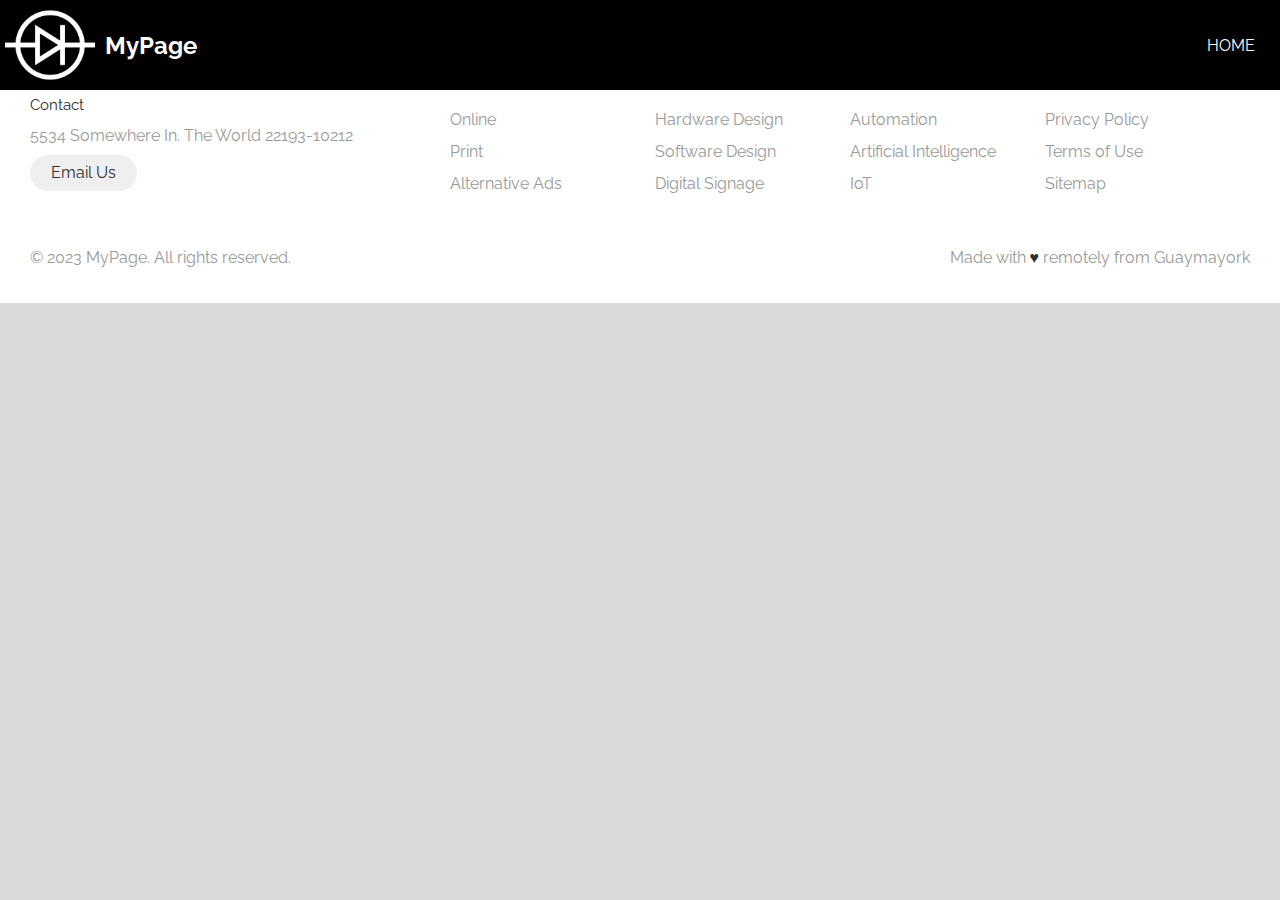
==== templates/cart.html @ e0fbbc30 "clase 10 de mayo" ====
<!DOCTYPE html>
<html lang="en">
<head>
    <meta charset="UTF-8">
    <meta http-equiv="X-UA-Compatible" content="IE=edge">
    <meta name="viewport" content="width=device-width, initial-scale=1.0">
    <link rel="stylesheet" href="/style/style.css">
    <link rel="preconnect" href="https://fonts.googleapis.com">
    <link rel="preconnect" href="https://fonts.gstatic.com" crossorigin>
    <link href="https://fonts.googleapis.com/css2?family=Raleway:wght@700&display=swap" rel="stylesheet">
    <title>MyPage</title>
</head>
<body>

    <header>
        <a href="index.html" class="Logo">
            <img src="/media/image.png" alt="logo tienda" class="logoImg">
            <h2 class="MyPage">MyPage</h2>
        </a>

        <nav>
            <a href="/index.html" class="Nav-Link">HOME</a>
        </nav>
    </header>

    
    

    <footer>
        <footer class="footer">
            <div class="footer__addr">
              <h1 class="footer__logo">MyPage</h1>
                  
              <h2>Contact</h2>
              
              <address>
                5534 Somewhere In. The World 22193-10212<br>
                    
                <a class="footer__btn" href="mailto:example@gmail.com">Email Us</a>
              </address>
            </div>
            
            <ul class="footer__nav">
              <li class="nav__item">
                <h2 class="nav__title">Media</h2>
          
                <ul class="nav__ul">
                  <li>
                    <a href="#">Online</a>
                  </li>
          
                  <li>
                    <a href="#">Print</a>
                  </li>
                      
                  <li>
                    <a href="#">Alternative Ads</a>
                  </li>
                </ul>
              </li>
              
              <li class="nav__item nav__item--extra">
                <h2 class="nav__title">Technology</h2>
                
                <ul class="nav__ul nav__ul--extra">
                  <li>
                    <a href="#">Hardware Design</a>
                  </li>
                  
                  <li>
                    <a href="#">Software Design</a>
                  </li>
                  
                  <li>
                    <a href="#">Digital Signage</a>
                  </li>
                  
                  <li>
                    <a href="#">Automation</a>
                  </li>
                  
                  <li>
                    <a href="#">Artificial Intelligence</a>
                  </li>
                  
                  <li>
                    <a href="#">IoT</a>
                  </li>
                </ul>
              </li>
              
              <li class="nav__item">
                <h2 class="nav__title">Legal</h2>
                
                <ul class="nav__ul">
                  <li>
                    <a href="#">Privacy Policy</a>
                  </li>
                  
                  <li>
                    <a href="#">Terms of Use</a>
                  </li>
                  
                  <li>
                    <a href="#">Sitemap</a>
                  </li>
                </ul>
              </li>
            </ul>
            
            <div class="legal">
              <p>&copy; 2023 MyPage. All rights reserved.</p>
              
              <div class="legal__links">
                <span>Made with <span class="heart">♥</span> remotely from Guaymayork</span>
              </div>
            </div>
          </footer>
      </footer>

</body>
</html>
---- style/style.css ----
* {
  box-sizing: border-box;
  font-family:'Raleway', sans-serif;
}

body {
    margin: 0;
    background-color: rgb(217, 217, 217);   
}

a{
    text-decoration: none;
    color: #ffffff;
}

header{
    display: flex;
    justify-content: space-between;
    height: 90px;
    background-color: #000000;
    font-family:'Raleway', sans-serif;
    padding: 5px;
    align-items: center;
    min-width: 100%;
    position: fixed;
    z-index: 3;
}

.Logo{
    display: flex;
    align-items: center;
}

.logoImg{
    height: 90px;
    margin-right:10px;
}

nav a{
    padding-right: 20px;
    align-items: center;
}

nav a:hover{
    color:#838383;
}
.carrito {
    max-height: 35px;
    padding-top: 1rem;
    padding-right: 1rem;
}
/* ESTE NO FUNCIONA */
/* margin para afuera padding para adentro */
/* en el margen va al sentido del reloj top-right-bottom-left */
/* .presentation {
    
} */
.presentation {
  z-index: 1;
  max-height: 50%;
}
.slide {
  max-height: auto;
  max-width: 100%;
}

.text-container {
  color: #fff;
  background-color: rgba(0,0,0,.5);
  min-height: 250px;
  max-width: 500px;
  padding-top: 1rem;
  padding-left: 1rem;
  padding-right: 0.5rem;
  /* position: relative;top: auto; bottom: 275px; left: 700px; */
  position: absolute;
  top: 90px;
  bottom: 420px;
  left: 800px;
  align-items: right;
  z-index: 2;
}

/* .overlay {
  z-index: 9;
  position: absolute;
} */


.products {
    border: 1px solid rgb(255, 255, 255);
    border-radius: 10%;
    padding: .5rem;
    margin: .5rem 3rem .5rem 3rem;
    text-align: center;
    display: inline-block;
    width: 200px;
    background-color: white;
}


.catalogo {
  position: relative;
  display: flex;
  justify-content: center;
  align-items: center;
  padding-bottom: 30px;
}

.esp {
  padding-top: 3rem;
    max-width: 100%;
}
.antena {
    max-width: 100%;
}
.rasp {
    max-width: 100%;
}
.courses {
    max-width: 100%;
}






























/* FOOTer copiado */
.footer {
    display: flex;
    flex-flow: row wrap;
    padding: 30px 30px 20px 30px;
    color: #2f2f2f;
    background-color: #fff;
    border-top: 1px solid #e5e5e5;
  }
  
  .footer > * {
    flex:  1 100%;
  }
  
  .footer__addr {
    margin-right: 1.25em;
    margin-bottom: 2em;
  }
  
  .footer__logo {
    
    text-transform: lowercase;
    font-size: 1.5rem;
  }
  
  .footer__addr h2 {
    margin-top: 1.3em;
    font-size: 15px;
    font-weight: 400;
  }
  
  .nav__title {
    font-weight: 400;
    font-size: 15px;
  }
  
  .footer address {
    font-style: normal;
    color: #999;
  }
  
  .footer__btn {
    display: flex;
    align-items: center;
    justify-content: center;
    height: 36px;
    max-width: max-content;
    background-color: rgb(33, 33, 33, 0.07);
    border-radius: 100px;
    color: #2f2f2f;
    line-height: 0;
    margin: 0.6em 0;
    font-size: 1rem;
    padding: 0 1.3em;
  }
  
  .footer ul {
    list-style: none;
    padding-left: 0;
  }
  
  .footer li {
    line-height: 2em;
  }
  
  .footer a {
    text-decoration: none;
  }
  
  .footer__nav {
    display: flex;
      flex-flow: row wrap;
  }
  
  .footer__nav > * {
    flex: 1 50%;
    margin-right: 1.25em;
  }
  
  .nav__ul a {
    color: #999;
  }
  
  .nav__ul--extra {
    column-count: 2;
    column-gap: 1.25em;
  }
  
  .legal {
    display: flex;
    flex-wrap: wrap;
    color: #999;
  }
    
  .legal__links {
    display: flex;
    align-items: center;
  }
  
  .heart {
    color: #2f2f2f;
  }
  
  @media screen and (min-width: 24.375em) {
    .legal .legal__links {
      margin-left: auto;
    }
  }
  
  @media screen and (min-width: 40.375em) {
    .footer__nav > * {
      flex: 1;
    }
    
    .nav__item--extra {
      flex-grow: 2;
    }
    
    .footer__addr {
      flex: 1 0px;
    }
    
    .footer__nav {
      flex: 2 0px;
    }
  }













/* PARTE LOGIN */
/* https://www.w3schools.com/howto/howto_css_login_form.asp */
form {
  border: 3px solid #f1f1f1;
  padding-top: 30px;
}

/* Full-width inputs */
input[type=text], input[type=password] {
  width: 100%;
  padding: 12px 20px;
  margin: 8px 0;
  display: inline-block;
  border: 1px solid #ccc;
  box-sizing: border-box;
}

/* Set a style for all buttons */
button {
  background-color: #000000;
  color: white;
  padding: 14px 20px;
  margin: 8px 0;
  border: none;
  cursor: pointer;
  width: 100%;
}

/* Add a hover effect for buttons */
button:hover {
  opacity: 0.8;
}

/* Extra style for the cancel button (red) */
.cancelbtn {
  width: auto;
  padding: 10px 18px;
  background-color: #ff1100;
}

/* Center the avatar image inside this container */
.imgcontainer {
  text-align: center;
  margin: 24px 0 12px 0;
}

/* Avatar image */
img.avatar {
  width: 40%;
  border-radius: 50%;
}

/* Add padding to containers */
.container {
  padding: 16px;
}

/* The "Forgot password" text */
span.psw {
  float: right;
  padding-top: 16px;
}

/* Change styles for span and cancel button on extra small screens */
@media screen and (max-width: 300px) {
  span.psw {
    display: block;
    float: none;
  }
  .cancelbtn {
    width: 100%;
  }
}
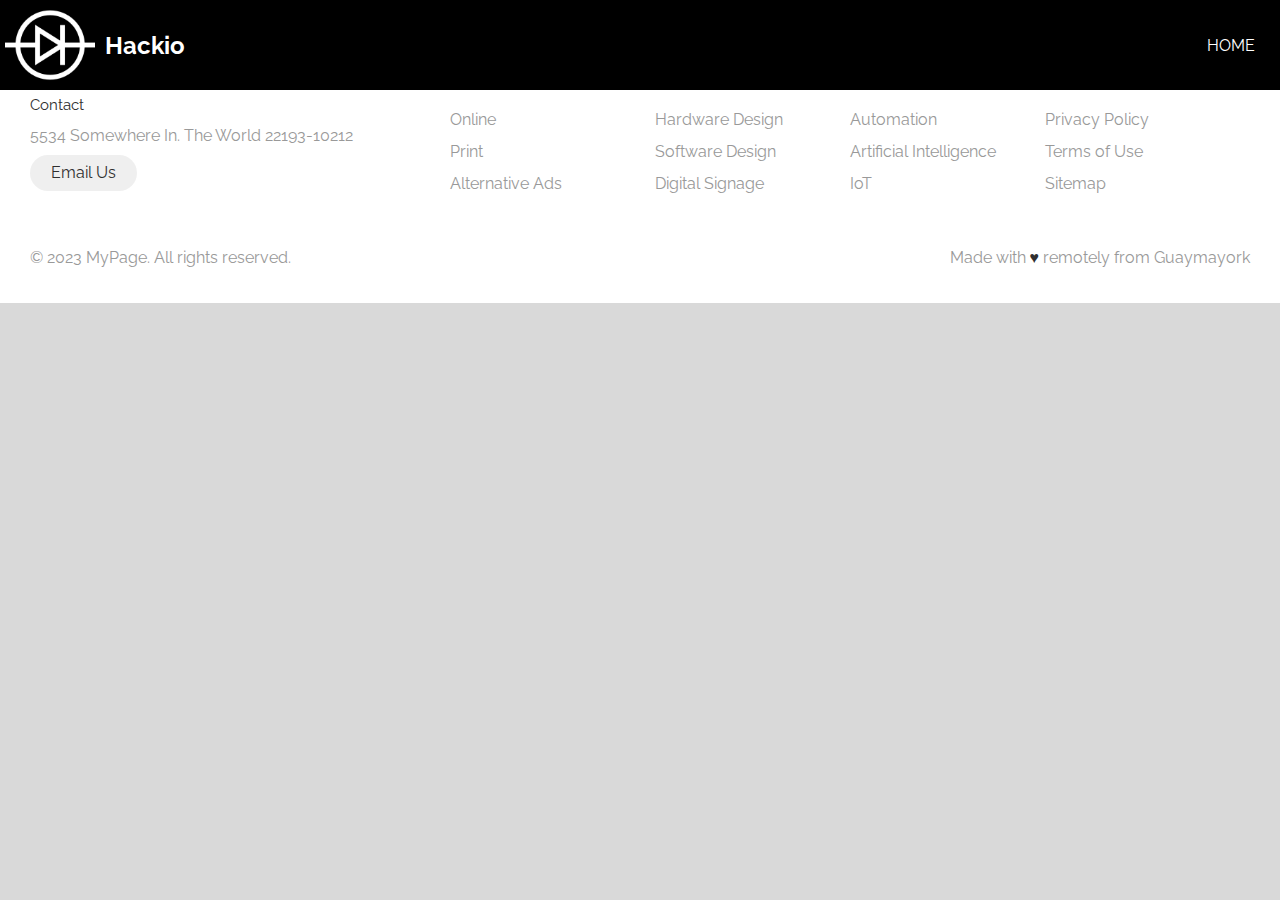
==== commit 502f16b7: "Cambio de nombre" ====
--- a/templates/cart.html
+++ b/templates/cart.html
@@ -8,14 +8,14 @@
     <link rel="preconnect" href="https://fonts.googleapis.com">
     <link rel="preconnect" href="https://fonts.gstatic.com" crossorigin>
     <link href="https://fonts.googleapis.com/css2?family=Raleway:wght@700&display=swap" rel="stylesheet">
-    <title>MyPage</title>
+    <title>Hackio</title>
 </head>
 <body>
 
     <header>
         <a href="index.html" class="Logo">
             <img src="/media/image.png" alt="logo tienda" class="logoImg">
-            <h2 class="MyPage">MyPage</h2>
+            <h2 class="MyPage">Hackio</h2>
         </a>
 
         <nav>
